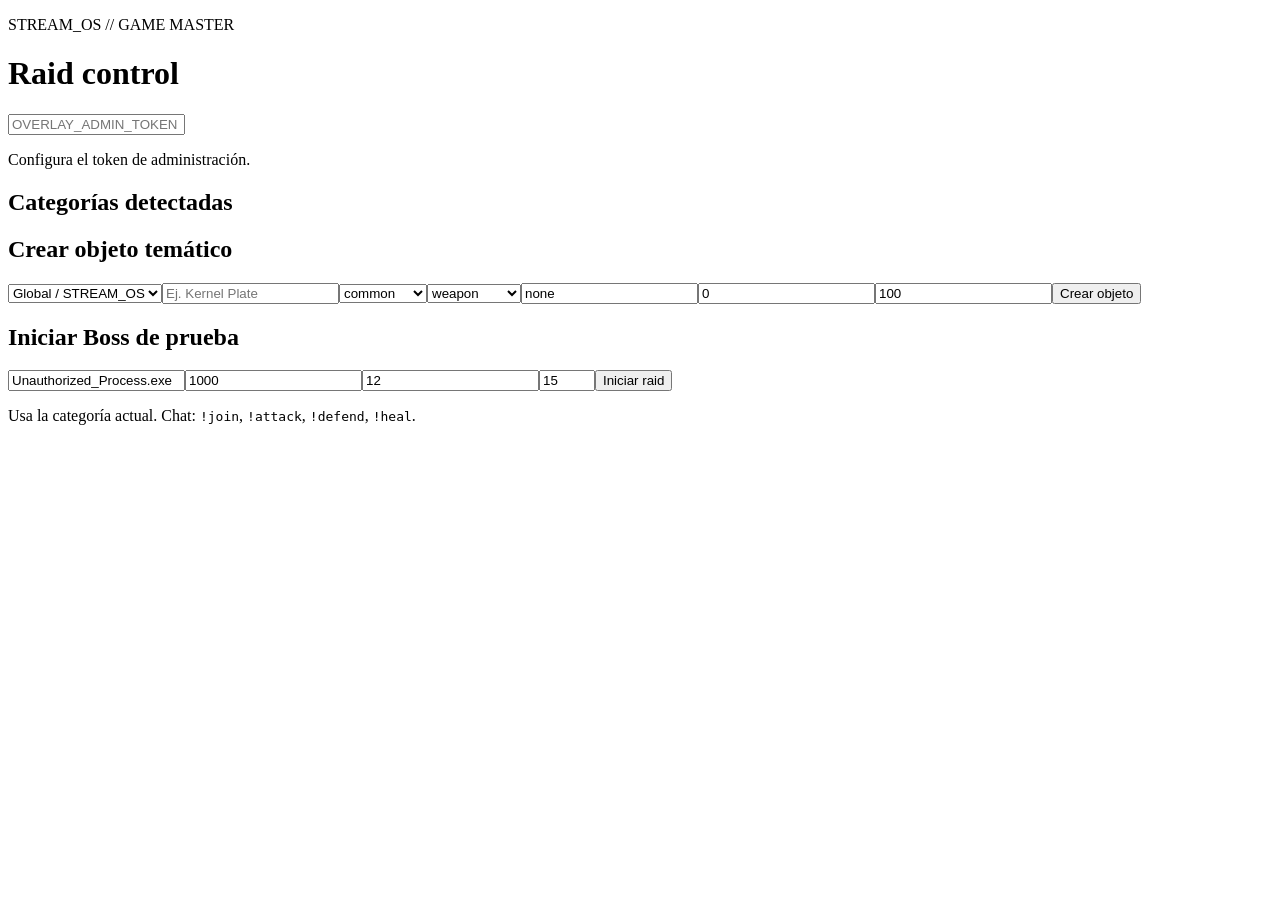
==== app/static/game/admin.html @ 724d4a64 "Agregar RPG con raids y categorias" ====
<!doctype html><html lang="es"><head><meta charset="utf-8"><meta name="viewport" content="width=device-width,initial-scale=1"><link rel="stylesheet" href="/static/game/admin.css"><title>Game Master</title></head><body><main><header><div><p>STREAM_OS // GAME MASTER</p><h1>Raid control</h1></div><input id="token" type="password" placeholder="OVERLAY_ADMIN_TOKEN"></header><p id="status">Configura el token de administración.</p><section><h2>Categorías detectadas</h2><div id="categories"></div></section><section><h2>Crear objeto temático</h2><form id="item-form"><select name="category_id" id="item-category"><option value="">Global / STREAM_OS</option></select><input name="name" placeholder="Ej. Kernel Plate" required><select name="rarity"><option>common</option><option>uncommon</option><option>rare</option><option>epic</option><option>legendary</option><option>corrupted</option></select><select name="slot"><option>weapon</option><option>armor</option><option>accessory</option><option>consumable</option></select><input name="effect_type" value="none"><input name="effect_value" type="number" value="0"><input name="weight" type="number" value="100" min="1"><button>Crear objeto</button></form><div id="items"></div></section><section><h2>Iniciar Boss de prueba</h2><form id="boss-form"><input name="name" value="Unauthorized_Process.exe" required><input name="max_hp" type="number" value="1000" min="100"><input name="base_party_damage" type="number" value="12" min="0"><input name="round_seconds" type="number" value="15" min="5" max="120"><button>Iniciar raid</button></form><p>Usa la categoría actual. Chat: <code>!join</code>, <code>!attack</code>, <code>!defend</code>, <code>!heal</code>.</p></section></main><script src="/static/game/admin.js"></script></body></html>
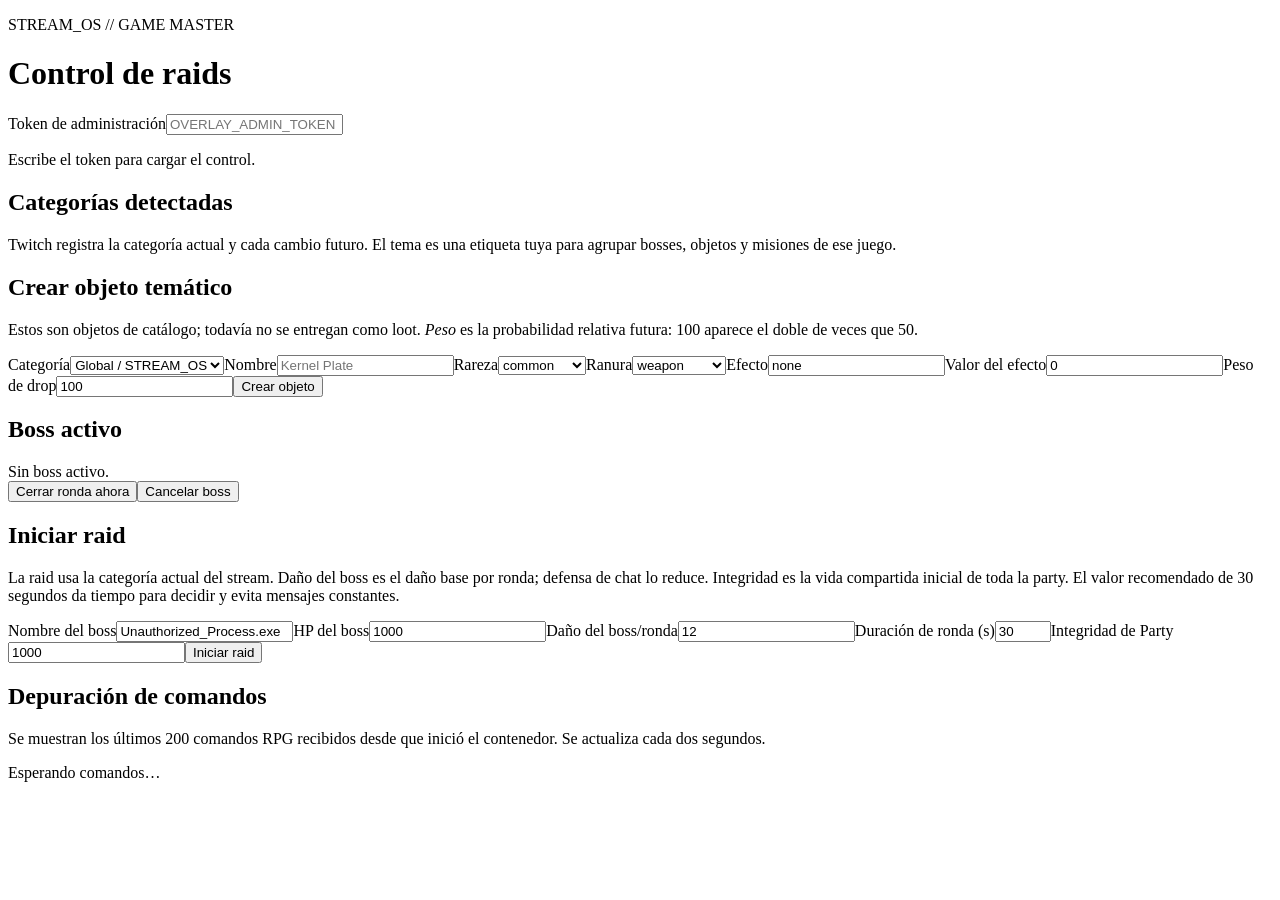
==== commit 2abe6af7: "profundidas acciones del boss" ====
--- a/app/static/game/admin.html
+++ b/app/static/game/admin.html
@@ -1 +1,11 @@
-<!doctype html><html lang="es"><head><meta charset="utf-8"><meta name="viewport" content="width=device-width,initial-scale=1"><link rel="stylesheet" href="/static/game/admin.css"><title>Game Master</title></head><body><main><header><div><p>STREAM_OS // GAME MASTER</p><h1>Raid control</h1></div><input id="token" type="password" placeholder="OVERLAY_ADMIN_TOKEN"></header><p id="status">Configura el token de administración.</p><section><h2>Categorías detectadas</h2><div id="categories"></div></section><section><h2>Crear objeto temático</h2><form id="item-form"><select name="category_id" id="item-category"><option value="">Global / STREAM_OS</option></select><input name="name" placeholder="Ej. Kernel Plate" required><select name="rarity"><option>common</option><option>uncommon</option><option>rare</option><option>epic</option><option>legendary</option><option>corrupted</option></select><select name="slot"><option>weapon</option><option>armor</option><option>accessory</option><option>consumable</option></select><input name="effect_type" value="none"><input name="effect_value" type="number" value="0"><input name="weight" type="number" value="100" min="1"><button>Crear objeto</button></form><div id="items"></div></section><section><h2>Iniciar Boss de prueba</h2><form id="boss-form"><input name="name" value="Unauthorized_Process.exe" required><input name="max_hp" type="number" value="1000" min="100"><input name="base_party_damage" type="number" value="12" min="0"><input name="round_seconds" type="number" value="15" min="5" max="120"><button>Iniciar raid</button></form><p>Usa la categoría actual. Chat: <code>!join</code>, <code>!attack</code>, <code>!defend</code>, <code>!heal</code>.</p></section></main><script src="/static/game/admin.js"></script></body></html>
+<!doctype html>
+<html lang="es"><head><meta charset="utf-8"><meta name="viewport" content="width=device-width,initial-scale=1"><link rel="stylesheet" href="/static/game/admin.css"><title>Game Master</title></head>
+<body><main>
+  <header><div><p class="eyebrow">STREAM_OS // GAME MASTER</p><h1>Control de raids</h1></div><label>Token de administración<input id="token" type="password" placeholder="OVERLAY_ADMIN_TOKEN"></label></header>
+  <p id="status">Escribe el token para cargar el control.</p>
+  <section><h2>Categorías detectadas</h2><p class="help">Twitch registra la categoría actual y cada cambio futuro. El tema es una etiqueta tuya para agrupar bosses, objetos y misiones de ese juego.</p><div id="categories"></div></section>
+  <section><h2>Crear objeto temático</h2><p class="help">Estos son objetos de catálogo; todavía no se entregan como loot. <em>Peso</em> es la probabilidad relativa futura: 100 aparece el doble de veces que 50.</p><form id="item-form" class="form-grid"><label>Categoría<select name="category_id" id="item-category"><option value="">Global / STREAM_OS</option></select></label><label>Nombre<input name="name" placeholder="Kernel Plate" required></label><label>Rareza<select name="rarity"><option>common</option><option>uncommon</option><option>rare</option><option>epic</option><option>legendary</option><option>corrupted</option></select></label><label>Ranura<select name="slot"><option>weapon</option><option>armor</option><option>accessory</option><option>consumable</option></select></label><label>Efecto<input name="effect_type" value="none" placeholder="party_defense"></label><label>Valor del efecto<input name="effect_value" type="number" value="0"></label><label>Peso de drop<input name="weight" type="number" value="100" min="1"></label><button>Crear objeto</button></form><div id="items"></div></section>
+  <section><h2>Boss activo</h2><div id="encounter-status" class="encounter-status">Sin boss activo.</div><div class="controls"><button id="resolve" type="button">Cerrar ronda ahora</button><button id="cancel" class="danger" type="button">Cancelar boss</button></div></section>
+  <section><h2>Iniciar raid</h2><p class="help">La raid usa la categoría actual del stream. Daño del boss es el daño base por ronda; defensa de chat lo reduce. Integridad es la vida compartida inicial de toda la party. El valor recomendado de 30 segundos da tiempo para decidir y evita mensajes constantes.</p><form id="boss-form" class="form-grid"><label>Nombre del boss<input name="name" value="Unauthorized_Process.exe" required></label><label>HP del boss<input name="max_hp" type="number" value="1000" min="100"></label><label>Daño del boss/ronda<input name="base_party_damage" type="number" value="12" min="0"></label><label>Duración de ronda (s)<input name="round_seconds" type="number" value="30" min="5" max="120"></label><label>Integridad de Party<input name="party_integrity" type="number" value="1000" min="100"></label><button>Iniciar raid</button></form></section>
+  <section><h2>Depuración de comandos</h2><p class="help">Se muestran los últimos 200 comandos RPG recibidos desde que inició el contenedor. Se actualiza cada dos segundos.</p><div id="chat-log" class="chat-log">Esperando comandos…</div></section>
+</main><script src="/static/game/admin.js"></script></body></html>
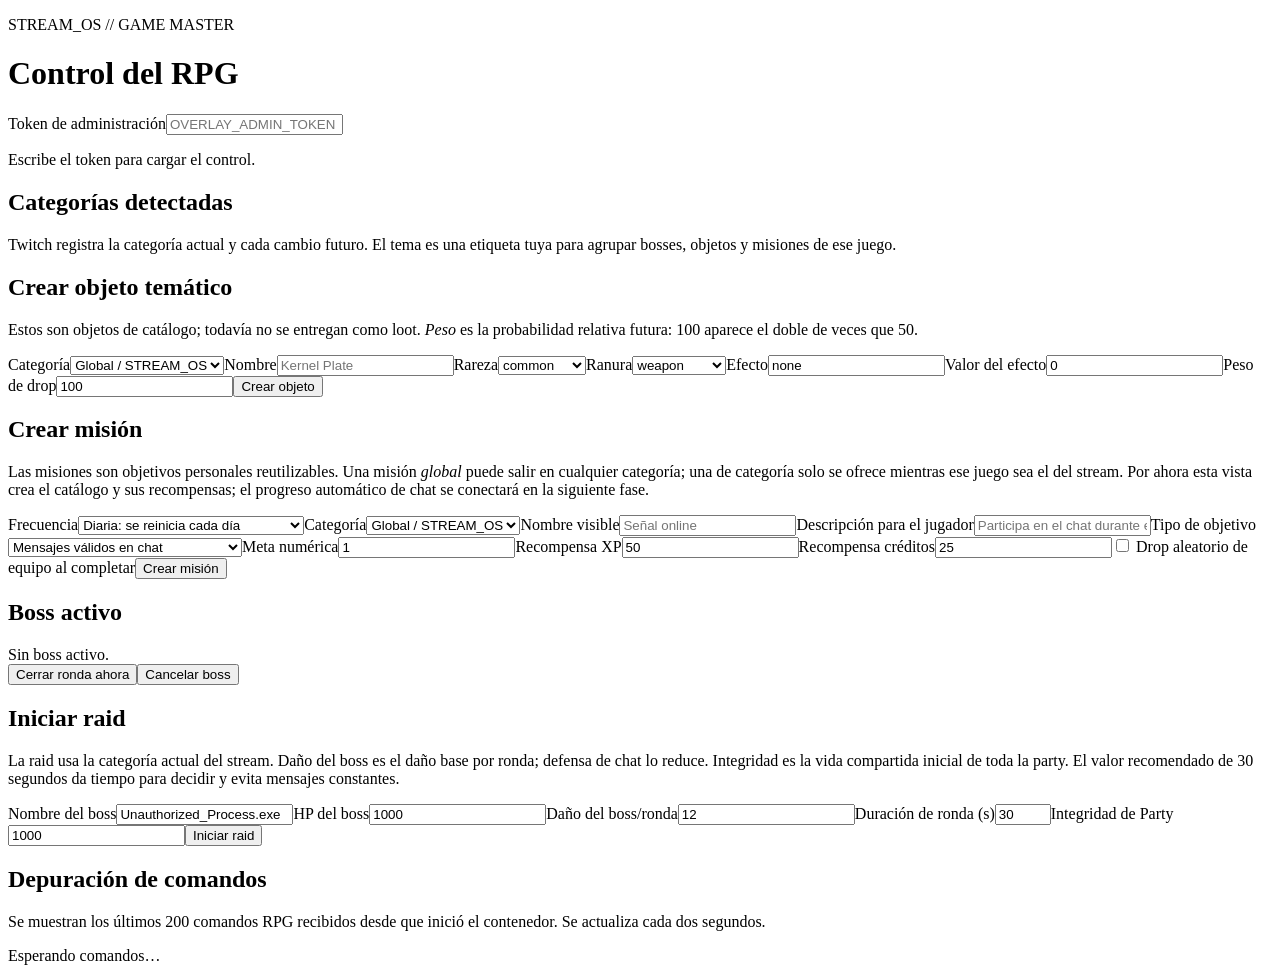
==== commit f895e02f: "Misiones y panel de misiones" ====
--- a/app/static/game/admin.html
+++ b/app/static/game/admin.html
@@ -1,10 +1,11 @@
 <!doctype html>
 <html lang="es"><head><meta charset="utf-8"><meta name="viewport" content="width=device-width,initial-scale=1"><link rel="stylesheet" href="/static/game/admin.css"><title>Game Master</title></head>
 <body><main>
-  <header><div><p class="eyebrow">STREAM_OS // GAME MASTER</p><h1>Control de raids</h1></div><label>Token de administración<input id="token" type="password" placeholder="OVERLAY_ADMIN_TOKEN"></label></header>
+  <header><div><p class="eyebrow">STREAM_OS // GAME MASTER</p><h1>Control del RPG</h1></div><label>Token de administración<input id="token" type="password" placeholder="OVERLAY_ADMIN_TOKEN"></label></header>
   <p id="status">Escribe el token para cargar el control.</p>
   <section><h2>Categorías detectadas</h2><p class="help">Twitch registra la categoría actual y cada cambio futuro. El tema es una etiqueta tuya para agrupar bosses, objetos y misiones de ese juego.</p><div id="categories"></div></section>
   <section><h2>Crear objeto temático</h2><p class="help">Estos son objetos de catálogo; todavía no se entregan como loot. <em>Peso</em> es la probabilidad relativa futura: 100 aparece el doble de veces que 50.</p><form id="item-form" class="form-grid"><label>Categoría<select name="category_id" id="item-category"><option value="">Global / STREAM_OS</option></select></label><label>Nombre<input name="name" placeholder="Kernel Plate" required></label><label>Rareza<select name="rarity"><option>common</option><option>uncommon</option><option>rare</option><option>epic</option><option>legendary</option><option>corrupted</option></select></label><label>Ranura<select name="slot"><option>weapon</option><option>armor</option><option>accessory</option><option>consumable</option></select></label><label>Efecto<input name="effect_type" value="none" placeholder="party_defense"></label><label>Valor del efecto<input name="effect_value" type="number" value="0"></label><label>Peso de drop<input name="weight" type="number" value="100" min="1"></label><button>Crear objeto</button></form><div id="items"></div></section>
+  <section><h2>Crear misión</h2><p class="help">Las misiones son objetivos personales reutilizables. Una misión <em>global</em> puede salir en cualquier categoría; una de categoría solo se ofrece mientras ese juego sea el del stream. Por ahora esta vista crea el catálogo y sus recompensas; el progreso automático de chat se conectará en la siguiente fase.</p><form id="quest-form" class="form-grid"><label>Frecuencia<select name="cadence"><option value="daily">Diaria: se reinicia cada día</option><option value="weekly">Semanal: se reinicia cada semana</option></select></label><label>Categoría<select name="category_id" id="quest-category"><option value="">Global / STREAM_OS</option></select></label><label>Nombre visible<input name="name" placeholder="Señal online" required></label><label class="wide">Descripción para el jugador<input name="description" placeholder="Participa en el chat durante el directo."></label><label>Tipo de objetivo<select name="objective_type"><option value="chat_messages">Mensajes válidos en chat</option><option value="activity_windows">Ventanas activas (una cada 20 min)</option><option value="stream_days">Racha de directos distintos</option><option value="raid_actions">Acciones en raids</option></select></label><label>Meta numérica<input name="objective_target" type="number" min="1" value="1" required></label><label>Recompensa XP<input name="reward_xp" type="number" min="0" value="50" required></label><label>Recompensa créditos<input name="reward_credits" type="number" min="0" value="25" required></label><label class="check"><input name="reward_random_item" type="checkbox"> Drop aleatorio de equipo al completar</label><button>Crear misión</button></form><div id="quests"></div></section>
   <section><h2>Boss activo</h2><div id="encounter-status" class="encounter-status">Sin boss activo.</div><div class="controls"><button id="resolve" type="button">Cerrar ronda ahora</button><button id="cancel" class="danger" type="button">Cancelar boss</button></div></section>
   <section><h2>Iniciar raid</h2><p class="help">La raid usa la categoría actual del stream. Daño del boss es el daño base por ronda; defensa de chat lo reduce. Integridad es la vida compartida inicial de toda la party. El valor recomendado de 30 segundos da tiempo para decidir y evita mensajes constantes.</p><form id="boss-form" class="form-grid"><label>Nombre del boss<input name="name" value="Unauthorized_Process.exe" required></label><label>HP del boss<input name="max_hp" type="number" value="1000" min="100"></label><label>Daño del boss/ronda<input name="base_party_damage" type="number" value="12" min="0"></label><label>Duración de ronda (s)<input name="round_seconds" type="number" value="30" min="5" max="120"></label><label>Integridad de Party<input name="party_integrity" type="number" value="1000" min="100"></label><button>Iniciar raid</button></form></section>
   <section><h2>Depuración de comandos</h2><p class="help">Se muestran los últimos 200 comandos RPG recibidos desde que inició el contenedor. Se actualiza cada dos segundos.</p><div id="chat-log" class="chat-log">Esperando comandos…</div></section>
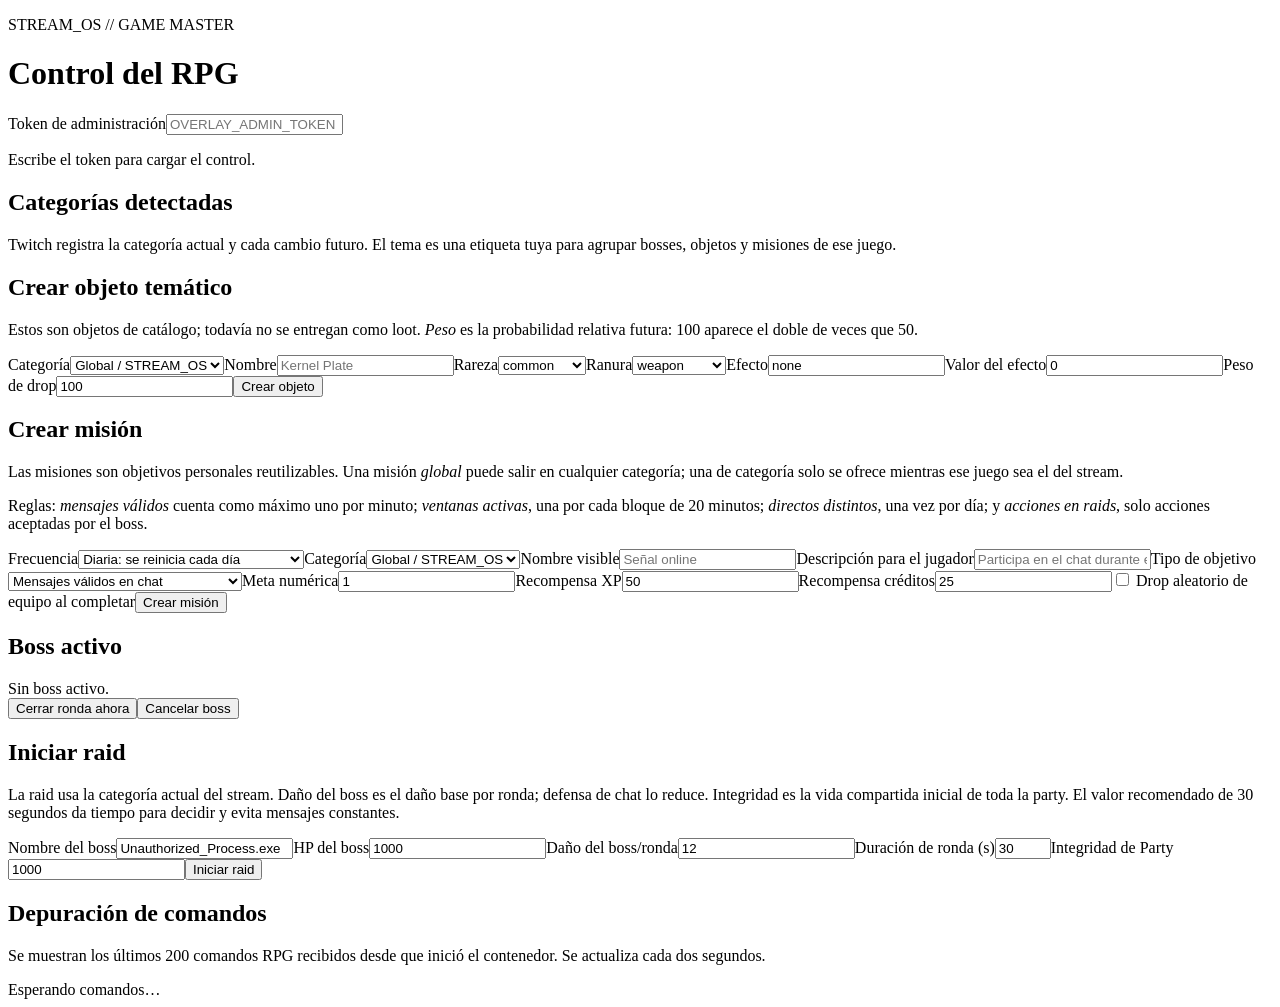
==== commit b5150097: "misiones" ====
--- a/app/static/game/admin.html
+++ b/app/static/game/admin.html
@@ -5,7 +5,7 @@
   <p id="status">Escribe el token para cargar el control.</p>
   <section><h2>Categorías detectadas</h2><p class="help">Twitch registra la categoría actual y cada cambio futuro. El tema es una etiqueta tuya para agrupar bosses, objetos y misiones de ese juego.</p><div id="categories"></div></section>
   <section><h2>Crear objeto temático</h2><p class="help">Estos son objetos de catálogo; todavía no se entregan como loot. <em>Peso</em> es la probabilidad relativa futura: 100 aparece el doble de veces que 50.</p><form id="item-form" class="form-grid"><label>Categoría<select name="category_id" id="item-category"><option value="">Global / STREAM_OS</option></select></label><label>Nombre<input name="name" placeholder="Kernel Plate" required></label><label>Rareza<select name="rarity"><option>common</option><option>uncommon</option><option>rare</option><option>epic</option><option>legendary</option><option>corrupted</option></select></label><label>Ranura<select name="slot"><option>weapon</option><option>armor</option><option>accessory</option><option>consumable</option></select></label><label>Efecto<input name="effect_type" value="none" placeholder="party_defense"></label><label>Valor del efecto<input name="effect_value" type="number" value="0"></label><label>Peso de drop<input name="weight" type="number" value="100" min="1"></label><button>Crear objeto</button></form><div id="items"></div></section>
-  <section><h2>Crear misión</h2><p class="help">Las misiones son objetivos personales reutilizables. Una misión <em>global</em> puede salir en cualquier categoría; una de categoría solo se ofrece mientras ese juego sea el del stream. Por ahora esta vista crea el catálogo y sus recompensas; el progreso automático de chat se conectará en la siguiente fase.</p><form id="quest-form" class="form-grid"><label>Frecuencia<select name="cadence"><option value="daily">Diaria: se reinicia cada día</option><option value="weekly">Semanal: se reinicia cada semana</option></select></label><label>Categoría<select name="category_id" id="quest-category"><option value="">Global / STREAM_OS</option></select></label><label>Nombre visible<input name="name" placeholder="Señal online" required></label><label class="wide">Descripción para el jugador<input name="description" placeholder="Participa en el chat durante el directo."></label><label>Tipo de objetivo<select name="objective_type"><option value="chat_messages">Mensajes válidos en chat</option><option value="activity_windows">Ventanas activas (una cada 20 min)</option><option value="stream_days">Racha de directos distintos</option><option value="raid_actions">Acciones en raids</option></select></label><label>Meta numérica<input name="objective_target" type="number" min="1" value="1" required></label><label>Recompensa XP<input name="reward_xp" type="number" min="0" value="50" required></label><label>Recompensa créditos<input name="reward_credits" type="number" min="0" value="25" required></label><label class="check"><input name="reward_random_item" type="checkbox"> Drop aleatorio de equipo al completar</label><button>Crear misión</button></form><div id="quests"></div></section>
+  <section><h2>Crear misión</h2><p class="help">Las misiones son objetivos personales reutilizables. Una misión <em>global</em> puede salir en cualquier categoría; una de categoría solo se ofrece mientras ese juego sea el del stream.</p><p class="help">Reglas: <em>mensajes válidos</em> cuenta como máximo uno por minuto; <em>ventanas activas</em>, una por cada bloque de 20 minutos; <em>directos distintos</em>, una vez por día; y <em>acciones en raids</em>, solo acciones aceptadas por el boss.</p><form id="quest-form" class="form-grid"><label>Frecuencia<select name="cadence"><option value="daily">Diaria: se reinicia cada día</option><option value="weekly">Semanal: se reinicia cada semana</option></select></label><label>Categoría<select name="category_id" id="quest-category"><option value="">Global / STREAM_OS</option></select></label><label>Nombre visible<input name="name" placeholder="Señal online" required></label><label class="wide">Descripción para el jugador<input name="description" placeholder="Participa en el chat durante el directo."></label><label>Tipo de objetivo<select name="objective_type"><option value="chat_messages">Mensajes válidos en chat</option><option value="activity_windows">Ventanas activas (una cada 20 min)</option><option value="stream_days">Racha de directos distintos</option><option value="raid_actions">Acciones en raids</option></select></label><label>Meta numérica<input name="objective_target" type="number" min="1" value="1" required></label><label>Recompensa XP<input name="reward_xp" type="number" min="0" value="50" required></label><label>Recompensa créditos<input name="reward_credits" type="number" min="0" value="25" required></label><label class="check"><input name="reward_random_item" type="checkbox"> Drop aleatorio de equipo al completar</label><button>Crear misión</button></form><div id="quests"></div></section>
   <section><h2>Boss activo</h2><div id="encounter-status" class="encounter-status">Sin boss activo.</div><div class="controls"><button id="resolve" type="button">Cerrar ronda ahora</button><button id="cancel" class="danger" type="button">Cancelar boss</button></div></section>
   <section><h2>Iniciar raid</h2><p class="help">La raid usa la categoría actual del stream. Daño del boss es el daño base por ronda; defensa de chat lo reduce. Integridad es la vida compartida inicial de toda la party. El valor recomendado de 30 segundos da tiempo para decidir y evita mensajes constantes.</p><form id="boss-form" class="form-grid"><label>Nombre del boss<input name="name" value="Unauthorized_Process.exe" required></label><label>HP del boss<input name="max_hp" type="number" value="1000" min="100"></label><label>Daño del boss/ronda<input name="base_party_damage" type="number" value="12" min="0"></label><label>Duración de ronda (s)<input name="round_seconds" type="number" value="30" min="5" max="120"></label><label>Integridad de Party<input name="party_integrity" type="number" value="1000" min="100"></label><button>Iniciar raid</button></form></section>
   <section><h2>Depuración de comandos</h2><p class="help">Se muestran los últimos 200 comandos RPG recibidos desde que inició el contenedor. Se actualiza cada dos segundos.</p><div id="chat-log" class="chat-log">Esperando comandos…</div></section>
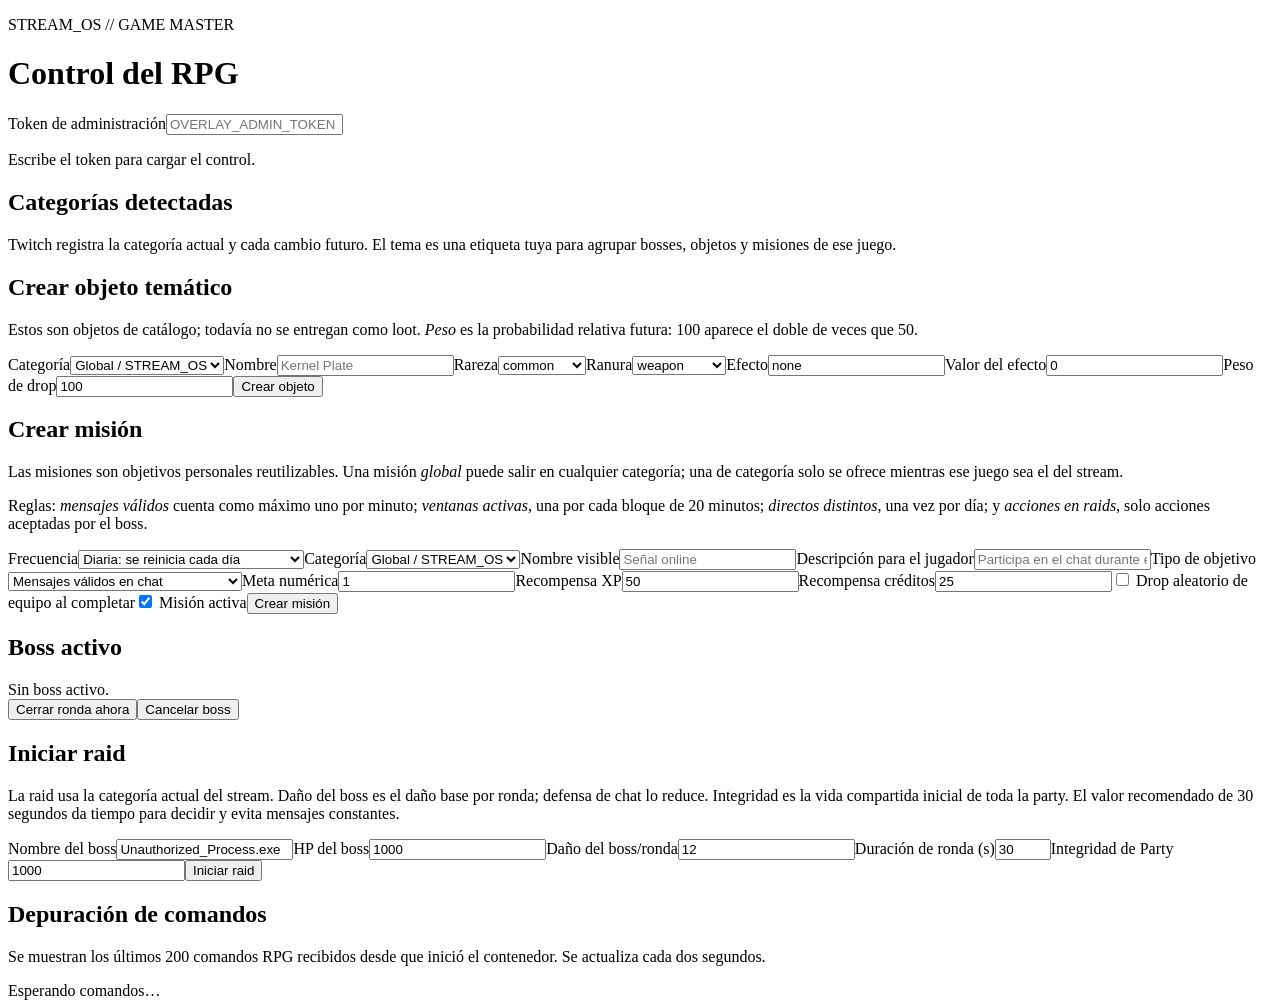
==== commit bbb20fbf: "missions edit" ====
--- a/app/static/game/admin.html
+++ b/app/static/game/admin.html
@@ -5,7 +5,7 @@
   <p id="status">Escribe el token para cargar el control.</p>
   <section><h2>Categorías detectadas</h2><p class="help">Twitch registra la categoría actual y cada cambio futuro. El tema es una etiqueta tuya para agrupar bosses, objetos y misiones de ese juego.</p><div id="categories"></div></section>
   <section><h2>Crear objeto temático</h2><p class="help">Estos son objetos de catálogo; todavía no se entregan como loot. <em>Peso</em> es la probabilidad relativa futura: 100 aparece el doble de veces que 50.</p><form id="item-form" class="form-grid"><label>Categoría<select name="category_id" id="item-category"><option value="">Global / STREAM_OS</option></select></label><label>Nombre<input name="name" placeholder="Kernel Plate" required></label><label>Rareza<select name="rarity"><option>common</option><option>uncommon</option><option>rare</option><option>epic</option><option>legendary</option><option>corrupted</option></select></label><label>Ranura<select name="slot"><option>weapon</option><option>armor</option><option>accessory</option><option>consumable</option></select></label><label>Efecto<input name="effect_type" value="none" placeholder="party_defense"></label><label>Valor del efecto<input name="effect_value" type="number" value="0"></label><label>Peso de drop<input name="weight" type="number" value="100" min="1"></label><button>Crear objeto</button></form><div id="items"></div></section>
-  <section><h2>Crear misión</h2><p class="help">Las misiones son objetivos personales reutilizables. Una misión <em>global</em> puede salir en cualquier categoría; una de categoría solo se ofrece mientras ese juego sea el del stream.</p><p class="help">Reglas: <em>mensajes válidos</em> cuenta como máximo uno por minuto; <em>ventanas activas</em>, una por cada bloque de 20 minutos; <em>directos distintos</em>, una vez por día; y <em>acciones en raids</em>, solo acciones aceptadas por el boss.</p><form id="quest-form" class="form-grid"><label>Frecuencia<select name="cadence"><option value="daily">Diaria: se reinicia cada día</option><option value="weekly">Semanal: se reinicia cada semana</option></select></label><label>Categoría<select name="category_id" id="quest-category"><option value="">Global / STREAM_OS</option></select></label><label>Nombre visible<input name="name" placeholder="Señal online" required></label><label class="wide">Descripción para el jugador<input name="description" placeholder="Participa en el chat durante el directo."></label><label>Tipo de objetivo<select name="objective_type"><option value="chat_messages">Mensajes válidos en chat</option><option value="activity_windows">Ventanas activas (una cada 20 min)</option><option value="stream_days">Racha de directos distintos</option><option value="raid_actions">Acciones en raids</option></select></label><label>Meta numérica<input name="objective_target" type="number" min="1" value="1" required></label><label>Recompensa XP<input name="reward_xp" type="number" min="0" value="50" required></label><label>Recompensa créditos<input name="reward_credits" type="number" min="0" value="25" required></label><label class="check"><input name="reward_random_item" type="checkbox"> Drop aleatorio de equipo al completar</label><button>Crear misión</button></form><div id="quests"></div></section>
+  <section><h2 id="quest-title">Crear misión</h2><p class="help">Las misiones son objetivos personales reutilizables. Una misión <em>global</em> puede salir en cualquier categoría; una de categoría solo se ofrece mientras ese juego sea el del stream.</p><p class="help">Reglas: <em>mensajes válidos</em> cuenta como máximo uno por minuto; <em>ventanas activas</em>, una por cada bloque de 20 minutos; <em>directos distintos</em>, una vez por día; y <em>acciones en raids</em>, solo acciones aceptadas por el boss.</p><form id="quest-form" class="form-grid"><label>Frecuencia<select name="cadence"><option value="daily">Diaria: se reinicia cada día</option><option value="weekly">Semanal: se reinicia cada semana</option></select></label><label>Categoría<select name="category_id" id="quest-category"><option value="">Global / STREAM_OS</option></select></label><label>Nombre visible<input name="name" placeholder="Señal online" required></label><label class="wide">Descripción para el jugador<input name="description" placeholder="Participa en el chat durante el directo."></label><label>Tipo de objetivo<select name="objective_type"><option value="chat_messages">Mensajes válidos en chat</option><option value="activity_windows">Ventanas activas (una cada 20 min)</option><option value="stream_days">Racha de directos distintos</option><option value="raid_actions">Acciones en raids</option></select></label><label>Meta numérica<input name="objective_target" type="number" min="1" value="1" required></label><label>Recompensa XP<input name="reward_xp" type="number" min="0" value="50" required></label><label>Recompensa créditos<input name="reward_credits" type="number" min="0" value="25" required></label><label class="check"><input name="reward_random_item" type="checkbox"> Drop aleatorio de equipo al completar</label><label class="check"><input name="enabled" type="checkbox" checked> Misión activa</label><button id="quest-submit">Crear misión</button><button id="quest-cancel" type="button" hidden>Cancelar edición</button></form><div id="quests"></div></section>
   <section><h2>Boss activo</h2><div id="encounter-status" class="encounter-status">Sin boss activo.</div><div class="controls"><button id="resolve" type="button">Cerrar ronda ahora</button><button id="cancel" class="danger" type="button">Cancelar boss</button></div></section>
   <section><h2>Iniciar raid</h2><p class="help">La raid usa la categoría actual del stream. Daño del boss es el daño base por ronda; defensa de chat lo reduce. Integridad es la vida compartida inicial de toda la party. El valor recomendado de 30 segundos da tiempo para decidir y evita mensajes constantes.</p><form id="boss-form" class="form-grid"><label>Nombre del boss<input name="name" value="Unauthorized_Process.exe" required></label><label>HP del boss<input name="max_hp" type="number" value="1000" min="100"></label><label>Daño del boss/ronda<input name="base_party_damage" type="number" value="12" min="0"></label><label>Duración de ronda (s)<input name="round_seconds" type="number" value="30" min="5" max="120"></label><label>Integridad de Party<input name="party_integrity" type="number" value="1000" min="100"></label><button>Iniciar raid</button></form></section>
   <section><h2>Depuración de comandos</h2><p class="help">Se muestran los últimos 200 comandos RPG recibidos desde que inició el contenedor. Se actualiza cada dos segundos.</p><div id="chat-log" class="chat-log">Esperando comandos…</div></section>
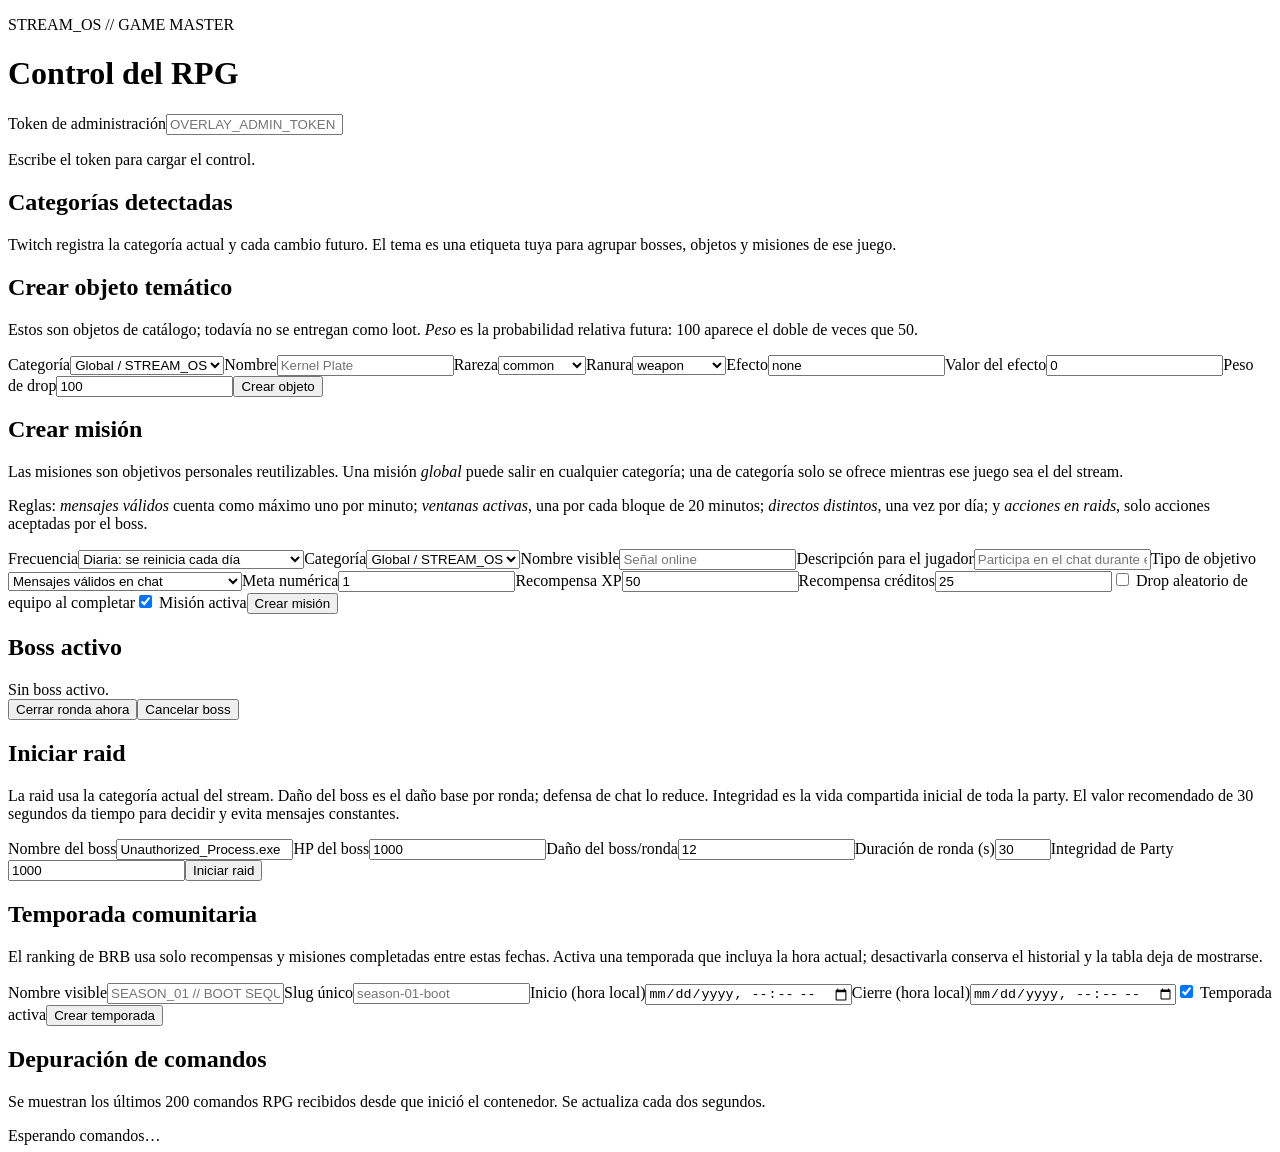
==== commit 712562ce: "mejoras de ´pantalla de espera" ====
--- a/app/static/game/admin.html
+++ b/app/static/game/admin.html
@@ -8,5 +8,6 @@
   <section><h2 id="quest-title">Crear misión</h2><p class="help">Las misiones son objetivos personales reutilizables. Una misión <em>global</em> puede salir en cualquier categoría; una de categoría solo se ofrece mientras ese juego sea el del stream.</p><p class="help">Reglas: <em>mensajes válidos</em> cuenta como máximo uno por minuto; <em>ventanas activas</em>, una por cada bloque de 20 minutos; <em>directos distintos</em>, una vez por día; y <em>acciones en raids</em>, solo acciones aceptadas por el boss.</p><form id="quest-form" class="form-grid"><label>Frecuencia<select name="cadence"><option value="daily">Diaria: se reinicia cada día</option><option value="weekly">Semanal: se reinicia cada semana</option></select></label><label>Categoría<select name="category_id" id="quest-category"><option value="">Global / STREAM_OS</option></select></label><label>Nombre visible<input name="name" placeholder="Señal online" required></label><label class="wide">Descripción para el jugador<input name="description" placeholder="Participa en el chat durante el directo."></label><label>Tipo de objetivo<select name="objective_type"><option value="chat_messages">Mensajes válidos en chat</option><option value="activity_windows">Ventanas activas (una cada 20 min)</option><option value="stream_days">Racha de directos distintos</option><option value="raid_actions">Acciones en raids</option></select></label><label>Meta numérica<input name="objective_target" type="number" min="1" value="1" required></label><label>Recompensa XP<input name="reward_xp" type="number" min="0" value="50" required></label><label>Recompensa créditos<input name="reward_credits" type="number" min="0" value="25" required></label><label class="check"><input name="reward_random_item" type="checkbox"> Drop aleatorio de equipo al completar</label><label class="check"><input name="enabled" type="checkbox" checked> Misión activa</label><button id="quest-submit">Crear misión</button><button id="quest-cancel" type="button" hidden>Cancelar edición</button></form><div id="quests"></div></section>
   <section><h2>Boss activo</h2><div id="encounter-status" class="encounter-status">Sin boss activo.</div><div class="controls"><button id="resolve" type="button">Cerrar ronda ahora</button><button id="cancel" class="danger" type="button">Cancelar boss</button></div></section>
   <section><h2>Iniciar raid</h2><p class="help">La raid usa la categoría actual del stream. Daño del boss es el daño base por ronda; defensa de chat lo reduce. Integridad es la vida compartida inicial de toda la party. El valor recomendado de 30 segundos da tiempo para decidir y evita mensajes constantes.</p><form id="boss-form" class="form-grid"><label>Nombre del boss<input name="name" value="Unauthorized_Process.exe" required></label><label>HP del boss<input name="max_hp" type="number" value="1000" min="100"></label><label>Daño del boss/ronda<input name="base_party_damage" type="number" value="12" min="0"></label><label>Duración de ronda (s)<input name="round_seconds" type="number" value="30" min="5" max="120"></label><label>Integridad de Party<input name="party_integrity" type="number" value="1000" min="100"></label><button>Iniciar raid</button></form></section>
+  <section><h2 id="season-title">Temporada comunitaria</h2><p class="help">El ranking de BRB usa solo recompensas y misiones completadas entre estas fechas. Activa una temporada que incluya la hora actual; desactivarla conserva el historial y la tabla deja de mostrarse.</p><form id="season-form" class="form-grid"><label>Nombre visible<input name="name" placeholder="SEASON_01 // BOOT SEQUENCE" required></label><label>Slug único<input name="slug" placeholder="season-01-boot" pattern="[a-z0-9]+([-_][a-z0-9]+)*" required></label><label>Inicio (hora local)<input name="starts_at" type="datetime-local" required></label><label>Cierre (hora local)<input name="ends_at" type="datetime-local" required></label><label class="check"><input name="active" type="checkbox" checked> Temporada activa</label><button id="season-submit">Crear temporada</button><button id="season-cancel" type="button" hidden>Cancelar edición</button></form><div id="seasons"></div></section>
   <section><h2>Depuración de comandos</h2><p class="help">Se muestran los últimos 200 comandos RPG recibidos desde que inició el contenedor. Se actualiza cada dos segundos.</p><div id="chat-log" class="chat-log">Esperando comandos…</div></section>
 </main><script src="/static/game/admin.js"></script></body></html>
